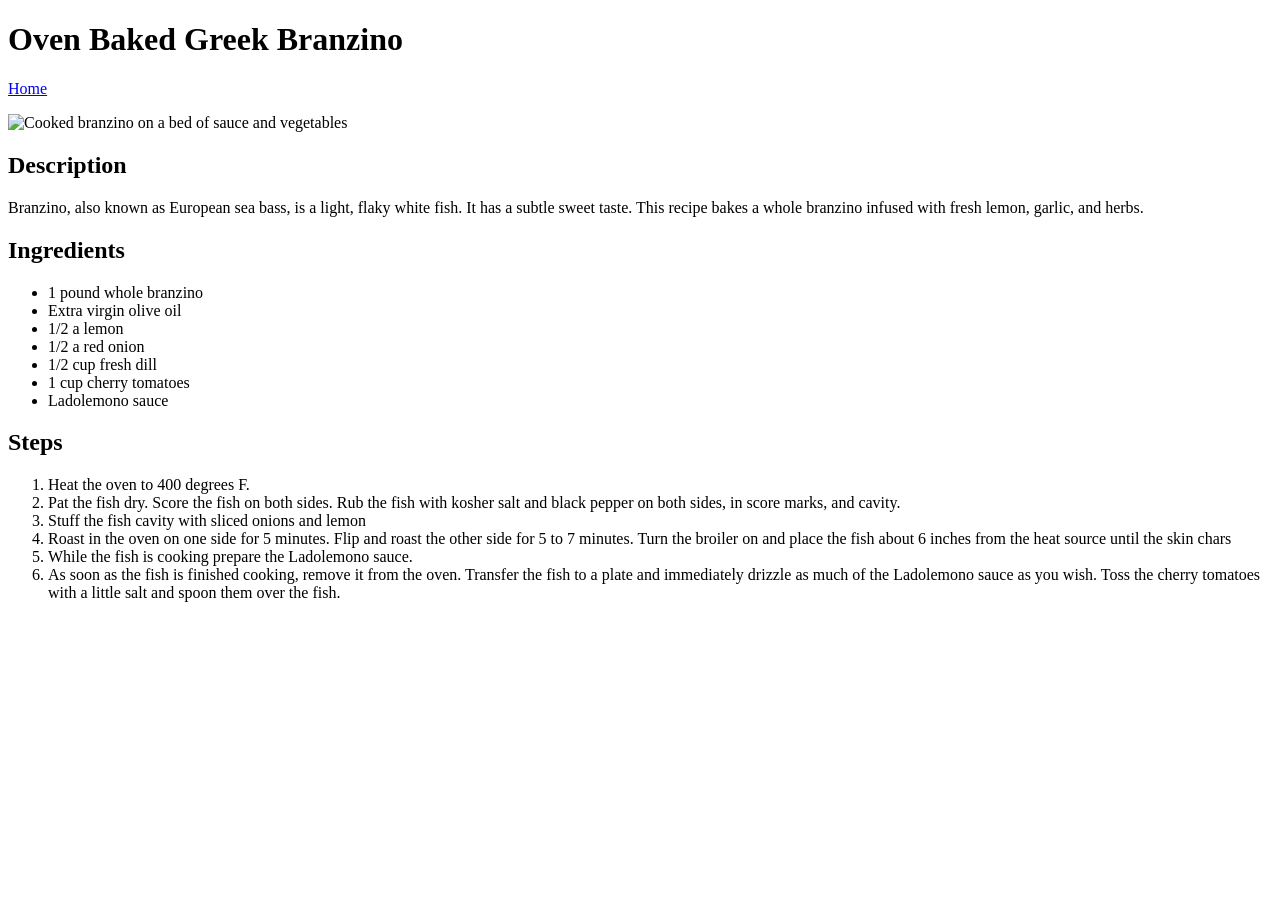
==== recipes/branzino.html @ cd336257 "create first version of odin recipes coded the first version of odin recipes. adding images, descrip" ====
<!DOCTYPE html>

<html lang="en">
    <head>
        <meta charset="UTF-8">
        <meta name="viewport" content="width=device-width, initial-scale=1.0">
        <title>Oven Baked Greek Branzino</title>
    </head>
    <body>
        <h1>Oven Baked Greek Branzino</h1>
         <a href="../index.html" target="_blank" rel="noreferrer">Home</a>
        <p><img src="../images/cooked-branzino.jpg" alt="Cooked branzino on a bed of sauce and vegetables" height="400"></p>

        <h2>Description</h2>
        <p>Branzino, also known as European sea bass, is a light, flaky white fish. It has a subtle sweet taste. This recipe bakes a whole branzino infused with fresh lemon, garlic, and herbs.</p>

        <h2>Ingredients</h2>
        <ul>
            <li>1 pound whole branzino</li>
            <li>Extra virgin olive oil</li>
            <li>1/2 a lemon</li>
            <li>1/2 a red onion</li>
            <li>1/2 cup fresh dill</li>
            <li>1 cup cherry tomatoes</li>
            <li>Ladolemono sauce</li>
        </ul>

        <h2>Steps</h2>
        <ol>
            <li>Heat the oven to 400 degrees F.</li>
            <li>Pat the fish dry. Score the fish on both sides. Rub the fish with kosher salt and black pepper on both sides, in score marks, and cavity.</li>
            <li>Stuff the fish cavity with sliced onions and lemon</li>
            <li>Roast in the oven on one side for 5 minutes. Flip and roast the other side for 5 to 7 minutes. Turn the broiler on and place the fish about 6 inches from the heat source until the skin chars</li>
            <li>While the fish is cooking prepare the Ladolemono sauce.</li>
            <li>As soon as the fish is finished cooking, remove it from the oven. Transfer the fish to a plate and immediately drizzle as much of the Ladolemono sauce as you wish. Toss the cherry tomatoes with a little salt and spoon them over the fish.</li>
        </ol>

    </body>
</html>
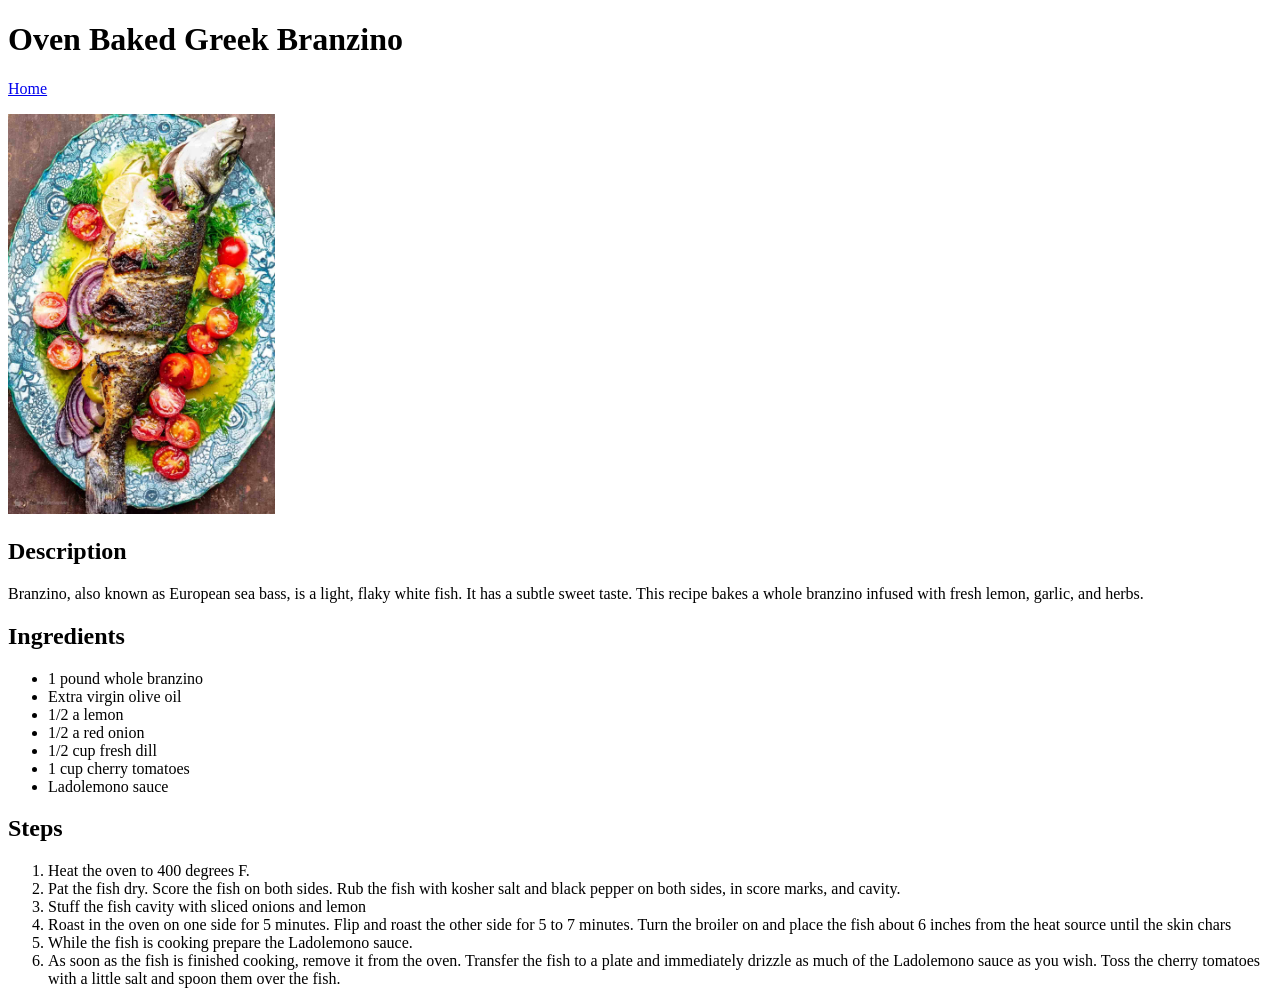
==== commit 910f07ea: "remove irrelevant code Removed rel because links are internal." ====
--- a/recipes/branzino.html
+++ b/recipes/branzino.html
@@ -8,7 +8,7 @@
     </head>
     <body>
         <h1>Oven Baked Greek Branzino</h1>
-         <a href="../index.html" target="_blank" rel="noreferrer">Home</a>
+         <a href="../index.html" target="_blank">Home</a>
         <p><img src="../images/cooked-branzino.jpg" alt="Cooked branzino on a bed of sauce and vegetables" height="400"></p>
 
         <h2>Description</h2>
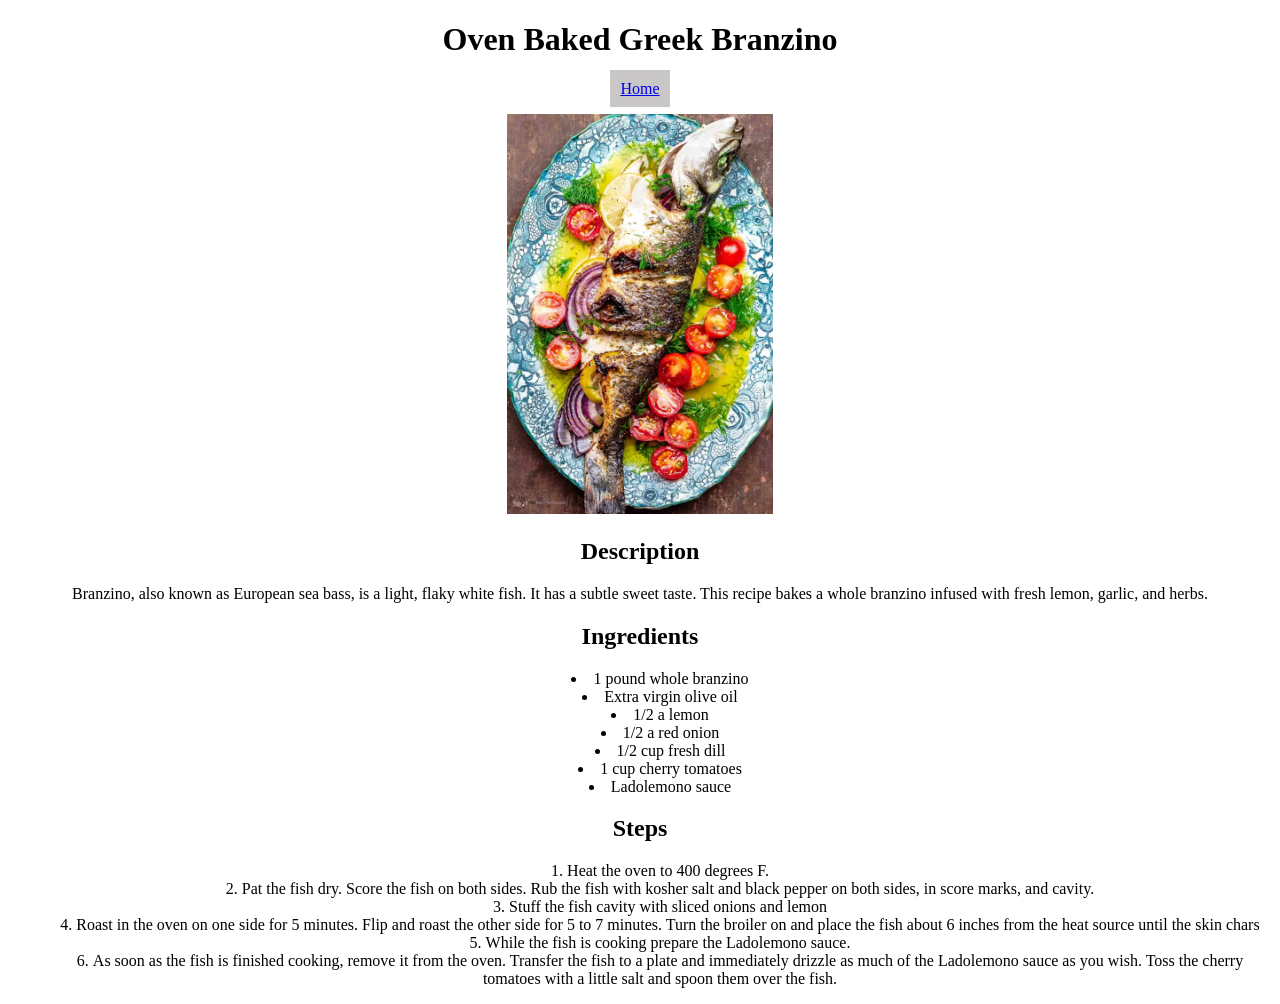
==== commit 063b6139: "add css to recipes" ====
--- a/recipes/branzino.html
+++ b/recipes/branzino.html
@@ -4,11 +4,12 @@
     <head>
         <meta charset="UTF-8">
         <meta name="viewport" content="width=device-width, initial-scale=1.0">
+        <link rel="stylesheet" href="../css/branzino.css">
         <title>Oven Baked Greek Branzino</title>
     </head>
     <body>
         <h1>Oven Baked Greek Branzino</h1>
-         <a href="../index.html" target="_blank">Home</a>
+         <a id="home" href="../index.html" target="_blank">Home</a>
         <p><img src="../images/cooked-branzino.jpg" alt="Cooked branzino on a bed of sauce and vegetables" height="400"></p>
 
         <h2>Description</h2>
--- a/css/branzino.css
+++ b/css/branzino.css
@@ -0,0 +1,14 @@
+* {
+    text-align: center;
+}
+
+ul,
+ol {
+    text-align: center;
+    list-style-position: inside;
+}
+
+#home {
+    background-color: rgb(201, 199, 199);
+    padding: 10px;
+}
